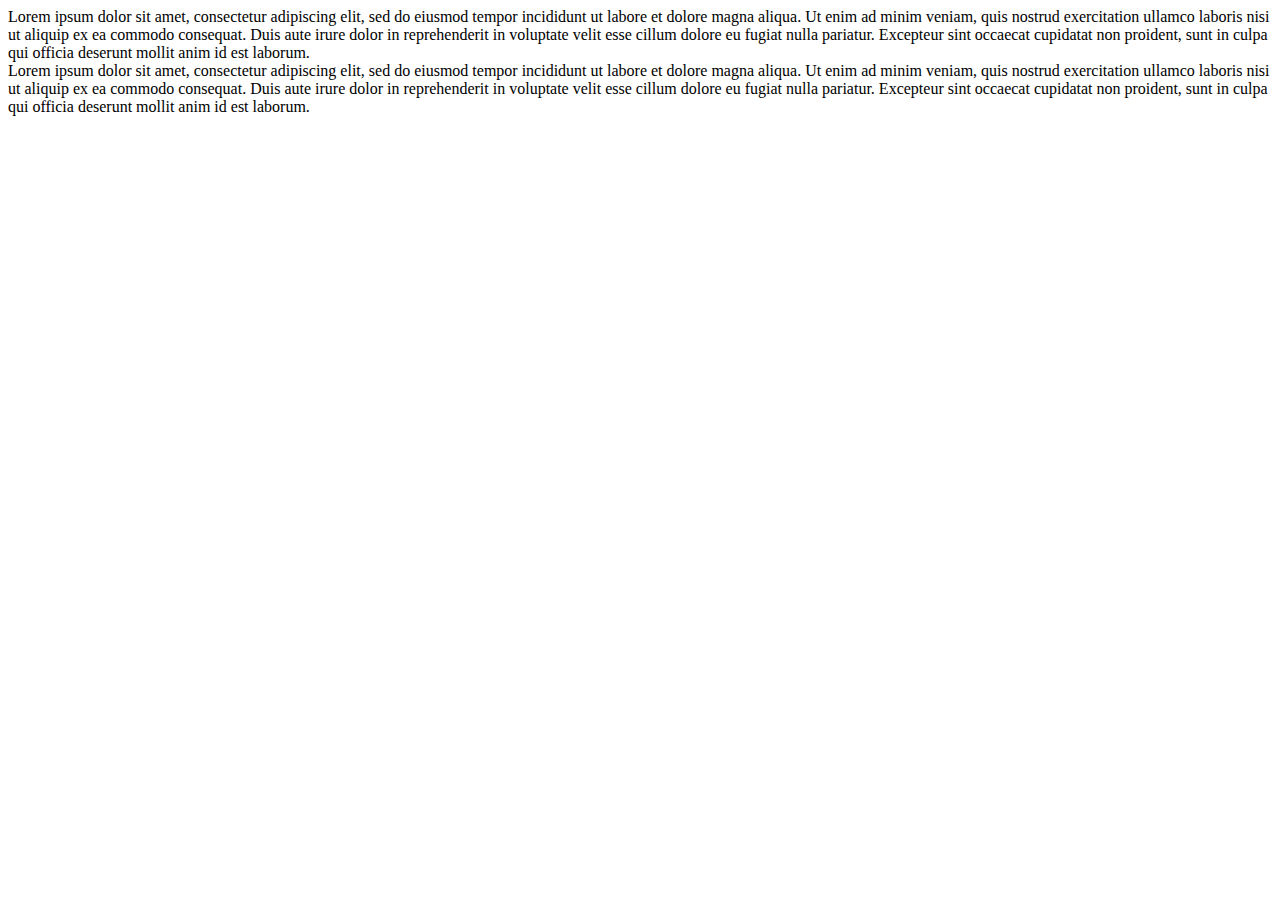
==== random.html @ ecb10aca "add vh row" ====
<!doctype html>
<html lang="en">
  <head>
    <!-- Required meta tags -->
    <meta charset="utf-8">
    <meta name="viewport" content="width=device-width, initial-scale=1, shrink-to-fit=no">

    <!-- Bootstrap CSS -->
    <link rel="stylesheet" href="https://cdn.jsdelivr.net/npm/bootstrap@4.5.3/dist/css/bootstrap.min.css" integrity="sha384-TX8t27EcRE3e/ihU7zmQxVncDAy5uIKz4rEkgIXeMed4M0jlfIDPvg6uqKI2xXr2" crossorigin="anonymous">

    <title>Hello, world!</title>
  </head>
  <body>
    <div class="container">
        <div class="row vh-100 p-4 justify-content-center align-items-center">
          <div class="container">
            
            <!--Put code here-->
            Lorem ipsum dolor sit amet, consectetur adipiscing elit, sed do eiusmod tempor incididunt ut labore et dolore magna aliqua. Ut enim ad minim veniam, quis nostrud exercitation ullamco laboris nisi ut aliquip ex ea commodo consequat. Duis aute irure dolor in reprehenderit in voluptate velit esse cillum dolore eu fugiat nulla pariatur. Excepteur sint occaecat cupidatat non proident, sunt in culpa qui officia deserunt mollit anim id est laborum.
          </div>
        </div>
        <div class="row vh-100 justify-content-center align-items-center">
            <div class="container">
              <!--Put code here-->
              Lorem ipsum dolor sit amet, consectetur adipiscing elit, sed do eiusmod tempor incididunt ut labore et dolore magna aliqua. Ut enim ad minim veniam, quis nostrud exercitation ullamco laboris nisi ut aliquip ex ea commodo consequat. Duis aute irure dolor in reprehenderit in voluptate velit esse cillum dolore eu fugiat nulla pariatur. Excepteur sint occaecat cupidatat non proident, sunt in culpa qui officia deserunt mollit anim id est laborum.
            </div>
          </div>
      </div>


    <!-- Optional JavaScript; choose one of the two! -->

    <!-- Option 1: jQuery and Bootstrap Bundle (includes Popper) -->
    <script src="https://code.jquery.com/jquery-3.5.1.slim.min.js" integrity="sha384-DfXdz2htPH0lsSSs5nCTpuj/zy4C+OGpamoFVy38MVBnE+IbbVYUew+OrCXaRkfj" crossorigin="anonymous"></script>
    <script src="https://cdn.jsdelivr.net/npm/bootstrap@4.5.3/dist/js/bootstrap.bundle.min.js" integrity="sha384-ho+j7jyWK8fNQe+A12Hb8AhRq26LrZ/JpcUGGOn+Y7RsweNrtN/tE3MoK7ZeZDyx" crossorigin="anonymous"></script>

    <!-- Option 2: jQuery, Popper.js, and Bootstrap JS
    <script src="https://code.jquery.com/jquery-3.5.1.slim.min.js" integrity="sha384-DfXdz2htPH0lsSSs5nCTpuj/zy4C+OGpamoFVy38MVBnE+IbbVYUew+OrCXaRkfj" crossorigin="anonymous"></script>
    <script src="https://cdn.jsdelivr.net/npm/popper.js@1.16.1/dist/umd/popper.min.js" integrity="sha384-9/reFTGAW83EW2RDu2S0VKaIzap3H66lZH81PoYlFhbGU+6BZp6G7niu735Sk7lN" crossorigin="anonymous"></script>
    <script src="https://cdn.jsdelivr.net/npm/bootstrap@4.5.3/dist/js/bootstrap.min.js" integrity="sha384-w1Q4orYjBQndcko6MimVbzY0tgp4pWB4lZ7lr30WKz0vr/aWKhXdBNmNb5D92v7s" crossorigin="anonymous"></script>
    -->
  </body>
</html>
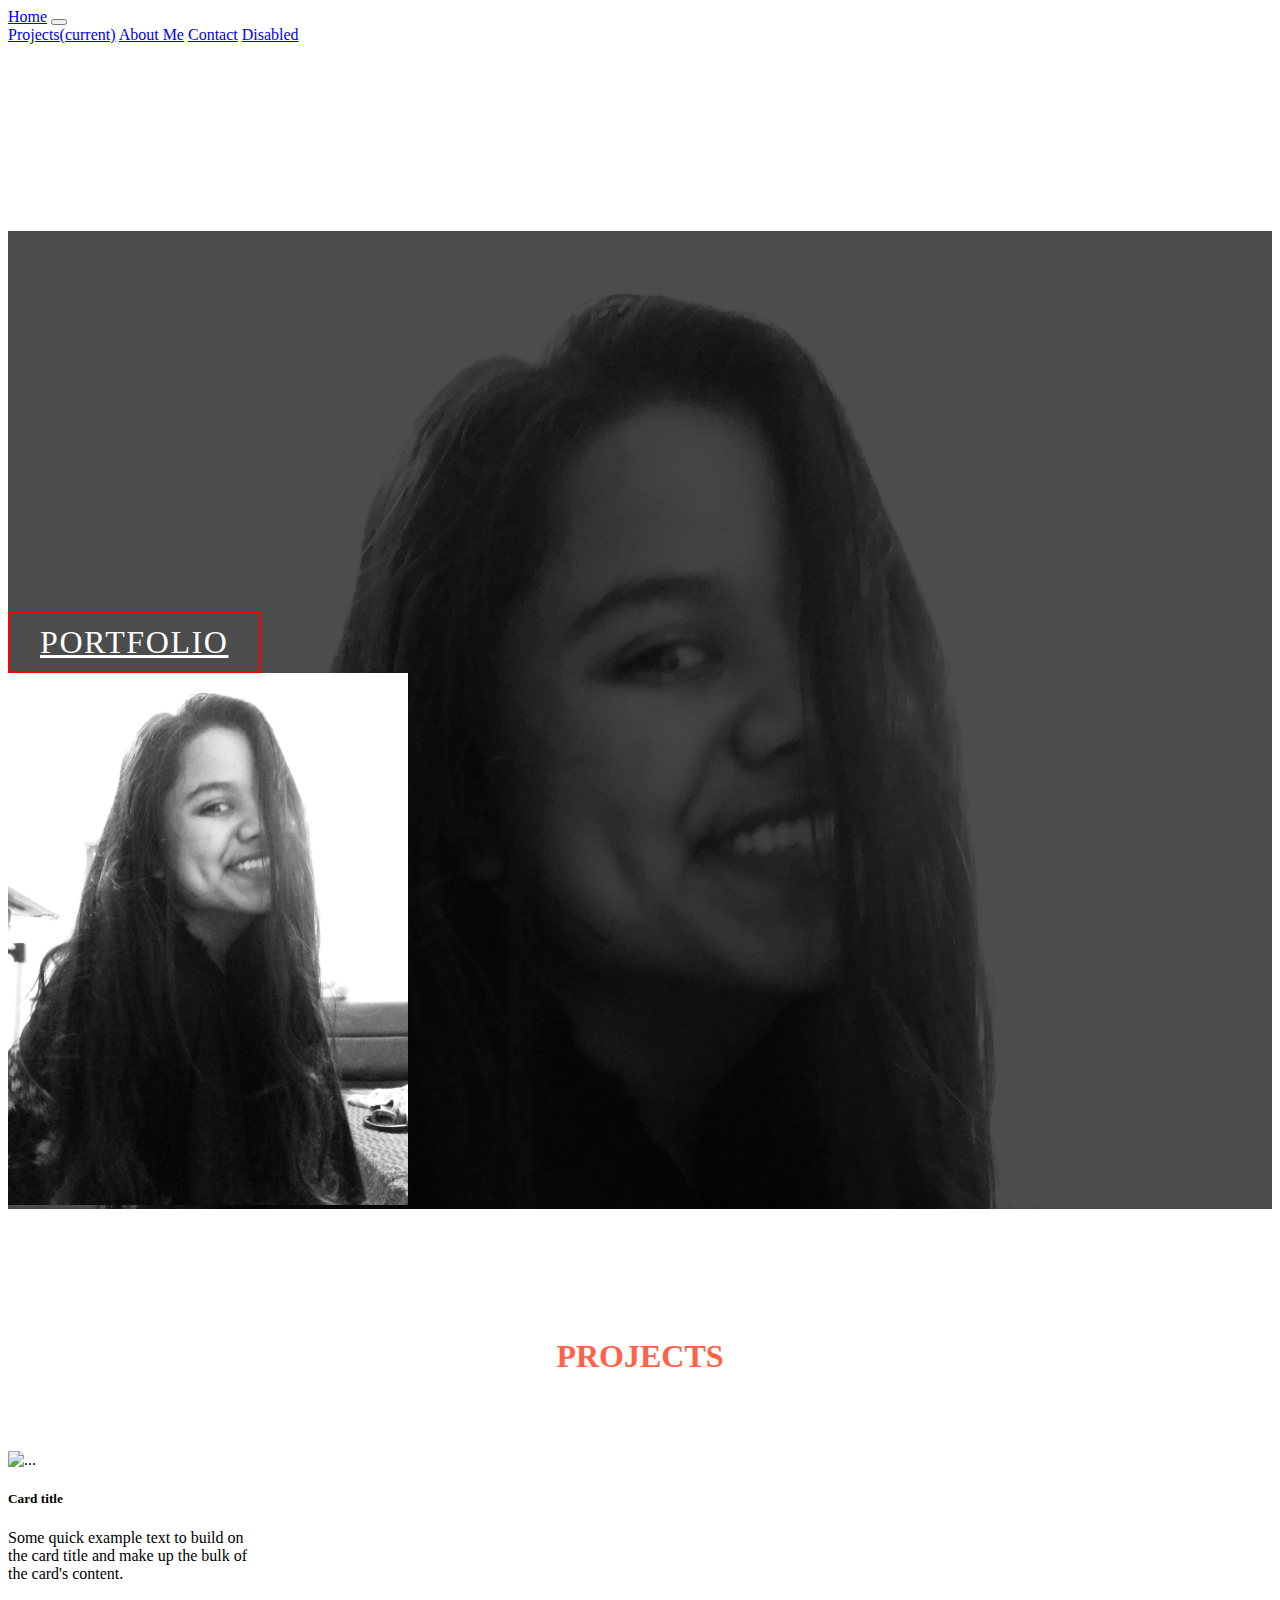
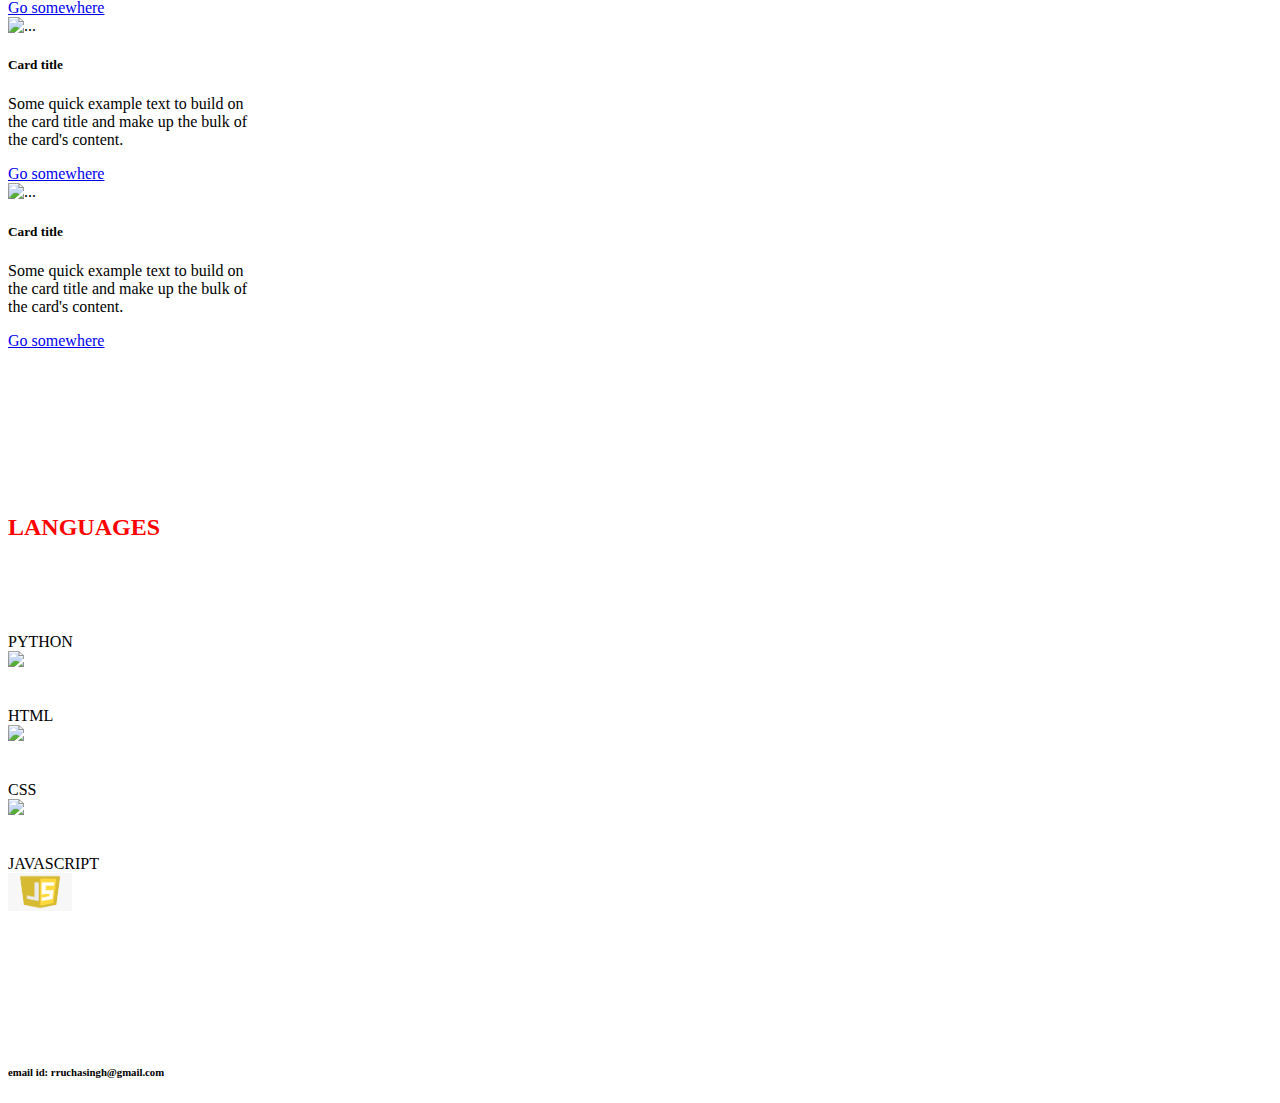
==== commit 79e9ff71: "Upgraded" ====
--- a/random.html
+++ b/random.html
@@ -7,27 +7,142 @@
 
     <!-- Bootstrap CSS -->
     <link rel="stylesheet" href="https://cdn.jsdelivr.net/npm/bootstrap@4.5.3/dist/css/bootstrap.min.css" integrity="sha384-TX8t27EcRE3e/ihU7zmQxVncDAy5uIKz4rEkgIXeMed4M0jlfIDPvg6uqKI2xXr2" crossorigin="anonymous">
-
+    <link rel="stylesheet" href="hero.css" />
     <title>Hello, world!</title>
   </head>
   <body>
+     
+    <nav class="navbar fixed-top navbar-expand-lg justify-content-center  navbar-dark bg-dark">
+        
+        <a class="navbar-brand" href="#">Home</a>
+        <button class="navbar-toggler" type="button" data-toggle="collapse" data-target="#navbarNavAltMarkup" aria-controls="navbarNavAltMarkup" aria-expanded="false" aria-label="Toggle navigation">
+          <span class="navbar-toggler-icon"></span>
+        </button>
+        <div class="collapse navbar-collapse" id="navbarNavAltMarkup">
+          <div class="navbar-nav">
+            <a class="nav-link active" href="#Projects">Projects<span class="sr-only">(current)</span></a>
+            <a class="nav-link" href="#about">About Me</a>
+            <a class="nav-link" href="#contact">Contact</a>
+            <a class="nav-link disabled" href="#" tabindex="-1" aria-disabled="true">Disabled</a>
+          </div>
+        </div>
+      </nav>
+      <br><br><br><br><br><br><br><br>
     <div class="container">
-        <div class="row vh-100 p-4 justify-content-center align-items-center">
+        <div class="row vh-200 p-1 align-items-center">
           <div class="container">
             
             <!--Put code here-->
-            Lorem ipsum dolor sit amet, consectetur adipiscing elit, sed do eiusmod tempor incididunt ut labore et dolore magna aliqua. Ut enim ad minim veniam, quis nostrud exercitation ullamco laboris nisi ut aliquip ex ea commodo consequat. Duis aute irure dolor in reprehenderit in voluptate velit esse cillum dolore eu fugiat nulla pariatur. Excepteur sint occaecat cupidatat non proident, sunt in culpa qui officia deserunt mollit anim id est laborum.
+            
+            <section id="hero">
+                <div class="container">
+                   <div class="col-left" > 
+                      <div> 
+                         <h1>Hello,<span></span></h1>
+                         <h1>My Name is<span></span></h1>
+                         <h1>Rrucha<span></span></h1>
+                         <a href="#" type="button" class="cta">Portfolio</a>
+                       </div>
+                     </div>
+                     <div class="col-left">
+                        <img src="IMG_1131.jpg" class="mx-auto d-block" style="width: 25rem;" >
+                     </div>
+                 </div>
+             </section>
+            
+         </div>
+        </div>
+    </div>  
+    <nav id="Projects"> <br><br><br><br><br><br>
+   <center>  <h1 style="color: tomato;">PROJECTS</h1> </center><br><br><br>
+    
+        <div class="row vh-200 justify-content-center align-items-center">
+             
+              <!--Put code here-->
+              <div class="card" style="width: 15rem;">
+                <img src="https://s3.amazonaws.com/cdn-origin-etr.akc.org/wp-content/uploads/2017/11/12231413/Labrador-Retriever-MP.jpg" class="card-img-top" alt="...">
+                <div class="card-body">
+                  <h5 class="card-title">Card title</h5>
+                  <p class="card-text">Some quick example text to build on the card title and make up the bulk of the card's content.</p>
+                  <a href="#" class="btn btn-primary">Go somewhere</a>
+                </div>
+              </div>
+               
+              <div class="card" style="width: 15rem;">
+                <img src="https://s3.amazonaws.com/cdn-origin-etr.akc.org/wp-content/uploads/2017/11/12231413/Labrador-Retriever-MP.jpg" class="card-img-top" alt="...">
+                <div class="card-body">
+                  <h5 class="card-title">Card title</h5>
+                  <p class="card-text">Some quick example text to build on the card title and make up the bulk of the card's content.</p>
+                  <a href="#" class="btn btn-primary">Go somewhere</a>
+                </div>
+              </div>
+             
+              <div class="card" style="width: 15rem;">
+                <img src="https://s3.amazonaws.com/cdn-origin-etr.akc.org/wp-content/uploads/2017/11/12231413/Labrador-Retriever-MP.jpg" class="card-img-top" alt="...">
+                <div class="card-body">
+                  <h5 class="card-title">Card title</h5>
+                  <p class="card-text">Some quick example text to build on the card title and make up the bulk of the card's content.</p>
+                  <a href="#" class="btn btn-primary">Go somewhere</a>
+                </div>
+            </div>
+            
+      </div>
+    </nav>
+    <br><br><br><br><br>
+    <nav id="about">
+    <br><br><br>
+            
+      <nav class="navbar navbar-expand-lg navbar-light bg-light"></nav>
+         <div class="container">
+         <h2 style="color: red;">LANGUAGES</h2><br><br><br><br>
+          <!--Put code here-->
+           PYTHON<br>
+          <img src="https://blog.insaid.co/wp-content/uploads/2019/04/Python-logo.jpg"  style="width: 4rem">
+          <div class="container"></div>
+          <div class="progress">
+            
+            <div class="progress-bar w-50" role="progressbar" aria-valuenow="50" aria-valuemin="0" aria-valuemax="100"></div>
+         </div> 
+         <br> <br>  
+
+           HTML <br>
+          <img src="https://s3.amazonaws.com/cartoonsmartstreaming/wp-content/uploads/2014/11/tech_taught_html5.png"  style="width: 6rem">
+        
+          <div class="progress">
+          
+             <div class="progress-bar w-100" role="progressbar" aria-valuenow="100" aria-valuemin="0" aria-valuemax="100"></div>
           </div>
-        </div>
-        <div class="row vh-100 justify-content-center align-items-center">
-            <div class="container">
-              <!--Put code here-->
-              Lorem ipsum dolor sit amet, consectetur adipiscing elit, sed do eiusmod tempor incididunt ut labore et dolore magna aliqua. Ut enim ad minim veniam, quis nostrud exercitation ullamco laboris nisi ut aliquip ex ea commodo consequat. Duis aute irure dolor in reprehenderit in voluptate velit esse cillum dolore eu fugiat nulla pariatur. Excepteur sint occaecat cupidatat non proident, sunt in culpa qui officia deserunt mollit anim id est laborum.
-            </div>
+           <br><br>
+
+           CSS <br>
+          <img src="https://encrypted-tbn0.gstatic.com/images?q=tbn%3AANd9GcSdoUEQOuE1zcmU_k3o5j8HPvdRFfWAzX-X1w&usqp=CAU" style="width: 4rem">
+         
+          <div class="progress">
+            
+            <div class="progress-bar progress-bar-striped bg-warning" role="progressbar" style="width: 75%" aria-valuenow="75" aria-valuemin="0" aria-valuemax="100"></div>
           </div>
-      </div>
+           <br><br>
 
-
+            JAVASCRIPT<br>
+          <img src="[data-uri] "  style="width: 4rem">
+          
+          <div class="progress">
+            
+            <div class="progress-bar w-50" role="progressbar" aria-valuenow="50" aria-valuemin="0" aria-valuemax="100"></div>
+         </div> 
+          <br> <br>
+        </div>  
+    </div>
+    </nav>
+    <nav id="contact"> 
+    <div class="row vh-200 p-5 align-items-center">
+    <br><br><br><br><br>
+    <h6> email id: rruchasingh@gmail.com</h6>
+    </div>
+    </nav>
+        
+         
+    </div>          
     <!-- Optional JavaScript; choose one of the two! -->
 
     <!-- Option 1: jQuery and Bootstrap Bundle (includes Popper) -->
--- a/hero.css
+++ b/hero.css
@@ -0,0 +1,164 @@
+
+.container .col.left {
+    flex: 1;
+  }
+  .container .col.right {
+    flex: 1;
+  }
+  .container .col-right img {
+    height: 100%;
+    width: 100%;
+  }
+
+#hero {
+    background-image: url( "IMG_1131.jpg");
+    background-size: cover;
+    background-position: top center;
+    position: relative;
+    z-index: 1;
+  }
+  #hero::after {
+    content: "";
+    position: absolute;
+    left: 0;
+    top: 0;
+    height: 100%;
+    width: 100%;
+    background-color: black;
+    opacity: 0.7;
+    z-index: -1;
+  }
+  #hero .hero {
+    max-width: 1200px;
+    margin: 0 auto;
+    padding: 0 50px;
+    justify-content: flex-start;
+  }
+  #hero h1 {
+    display: block;
+    width: fit-content;
+    font-size: 4rem;
+    position: relative;
+    color: transparent;
+    animation: text_reveal 0.5s ease forwards;
+    animation-delay: 1s;
+  }
+  #hero h1:nth-child(1) {
+    animation-delay: 1s;
+  }
+  #hero h1:nth-child(2) {
+    animation-delay: 2s;
+  }
+  #hero h1:nth-child(3) {
+    animation: text_reveal_name 0.5s ease forwards;
+    animation-delay: 3s;
+  }
+  #hero h1 span {
+    position: absolute;
+    top: 0;
+    left: 0;
+    height: 100%;
+    width: 0;
+    background-color: crimson;
+    animation: text_reveal_box 1s ease;
+    animation-delay: 0.3s;
+  }
+  #hero h1:nth-child(1) span {
+    animation-delay: 0.5s;
+  }
+  #hero h1:nth-child(2) span {
+    animation-delay: 1.5s;
+  }
+  #hero h1:nth-child(3) span {
+    animation-delay: 2.5s;
+  }
+  #hero .cta {
+    display: inline-block;
+    padding: 10px 30px;
+    color: white;
+    background-color: transparent;
+    border: 2px solid red;
+    font-size: 2rem;
+    text-transform: uppercase;
+    letter-spacing: 0.1rem;
+    margin-top: 30px;
+    transition: 0.3s ease;
+    transition-property: background-color, color;
+  }
+  
+  #hero .cta:hover {
+    color: white;
+
+    background-color: var(--red);}
+
+
+    #services {
+    }
+    #services .services {
+      flex-direction: column;
+      text-align: center;
+      max-width: 1500px;
+      margin: 0 auto;
+      padding: 100px o;
+    }
+    #services .section-title {
+      font-size: 4rem;
+      font-weight: 300;
+      color: black;
+      margin-bottom: 10px;
+      text-transform: uppercase;
+      letter-spacing: 0.2rem;
+      text-align: center;
+    }
+    #services .section-title span {
+      color: crimson;
+    }
+    #services .service-top {
+      font-size: 1.4rem;
+      margin-top: 5px;
+      line-height: 2.5rem;
+      font-weight: 300;
+      letter-spacing: 0.05rem;
+    }
+    #service .service-bottom {
+      flex-direction: row;
+      display: flex;
+      align-items: center;
+      justify-content: center;
+      flex-wrap: wrap;
+    }
+    #service .section-item {
+      flex-direction: column;
+      align-items: baseline;
+      max-width: 1500px;
+      margin: 0 auto;
+      padding: 100px o;
+    }
+    
+    /* End service section */
+    
+    /* keyframes */
+    @keyframes text_reveal_box {
+      50% {
+        width: 100%;
+        left: 0;
+      }
+      100% {
+        width: 0;
+        left: 100%;
+      }
+    }
+    @keyframes text_reveal {
+      100% {
+        color: azure;
+      }
+    }
+    @keyframes text_reveal_name {
+      100% {
+        color: crimson;
+        font-weight: 500;
+      }
+    }
+    
+    /* end keyframes */
+    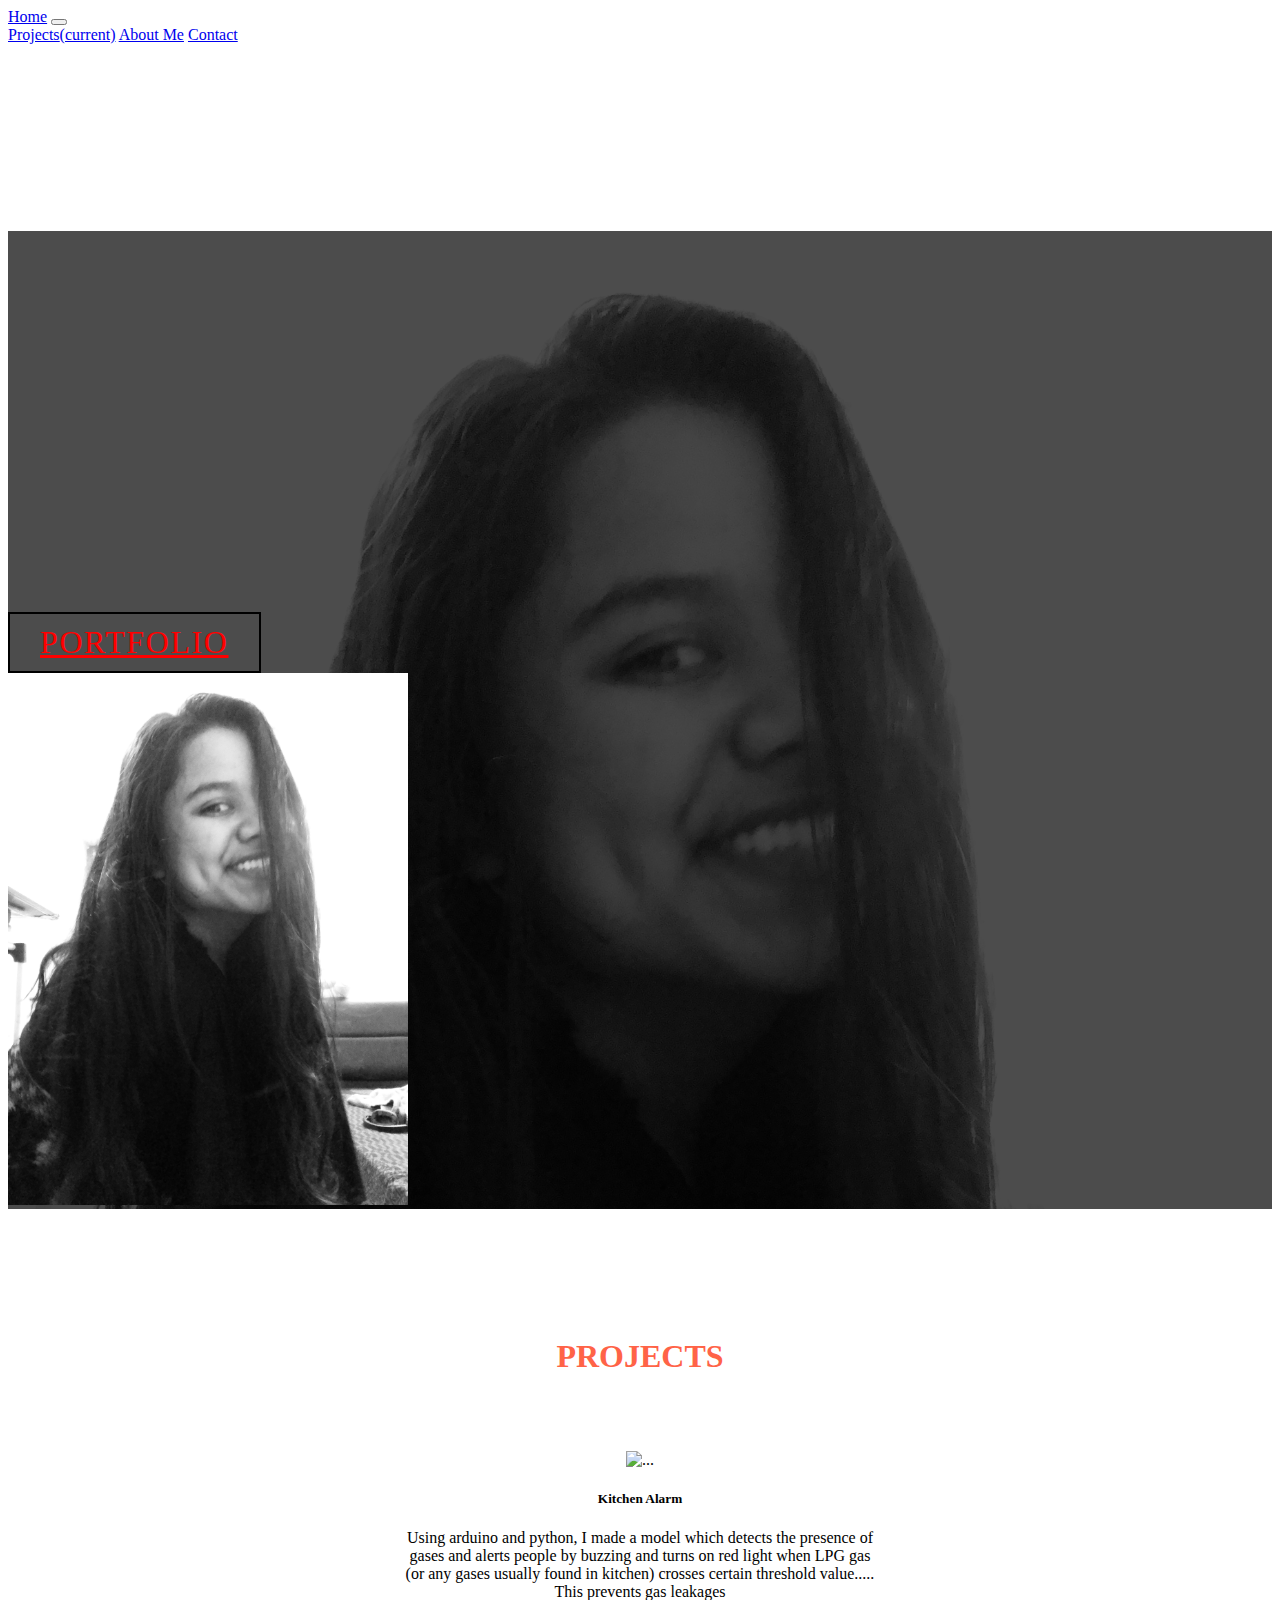
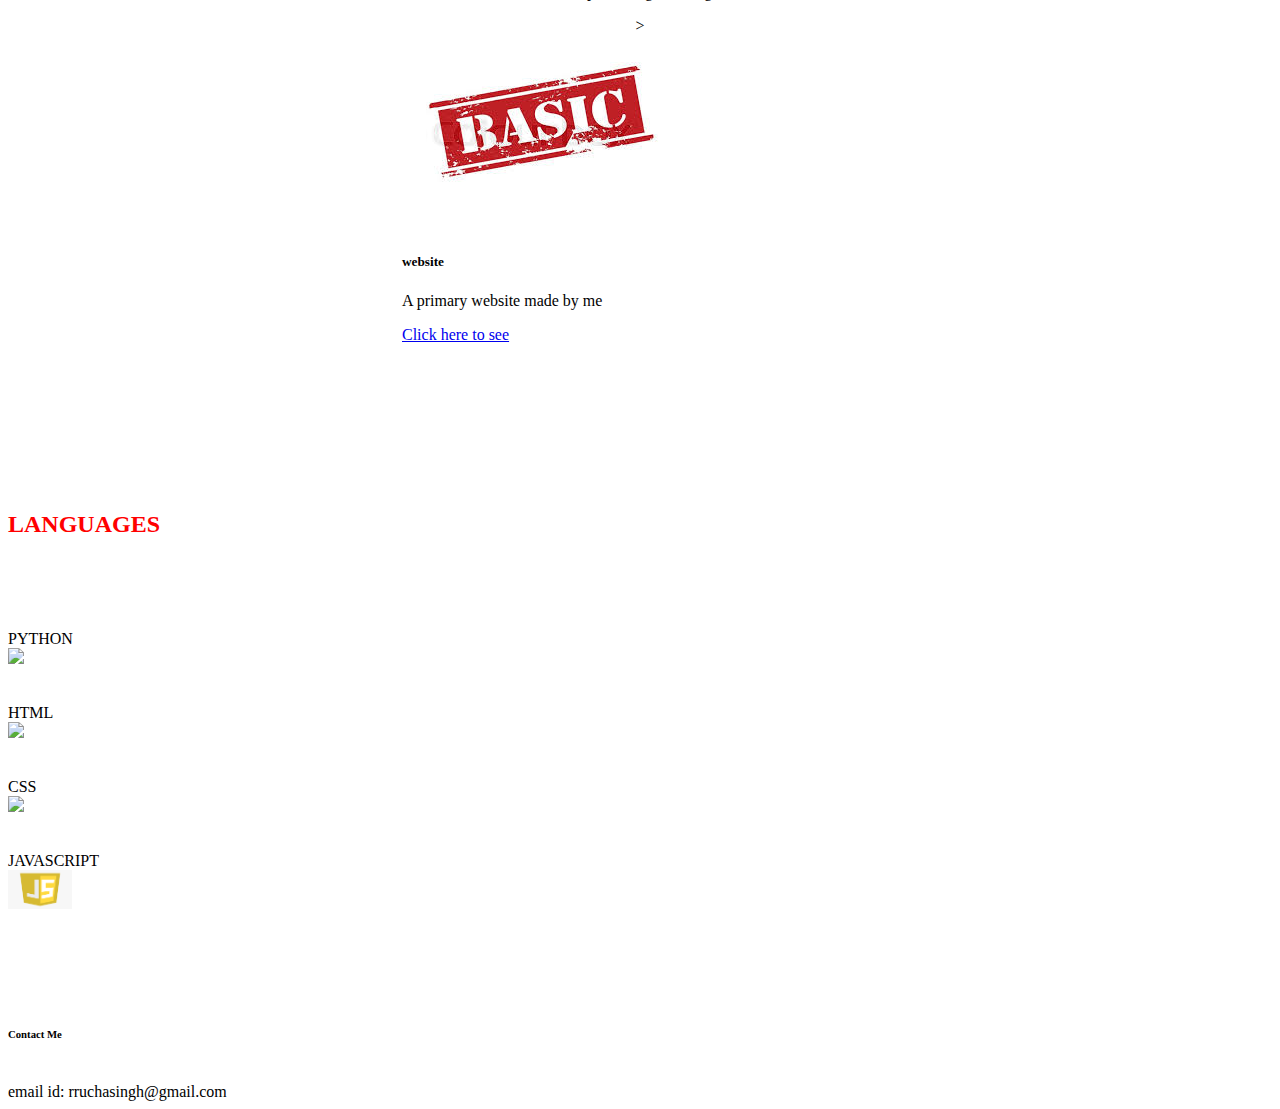
==== commit 90a9c480: "Filled info" ====
--- a/random.html
+++ b/random.html
@@ -23,7 +23,7 @@
             <a class="nav-link active" href="#Projects">Projects<span class="sr-only">(current)</span></a>
             <a class="nav-link" href="#about">About Me</a>
             <a class="nav-link" href="#contact">Contact</a>
-            <a class="nav-link disabled" href="#" tabindex="-1" aria-disabled="true">Disabled</a>
+             
           </div>
         </div>
       </nav>
@@ -41,11 +41,11 @@
                          <h1>Hello,<span></span></h1>
                          <h1>My Name is<span></span></h1>
                          <h1>Rrucha<span></span></h1>
-                         <a href="#" type="button" class="cta">Portfolio</a>
+                         <a href=" other/R-Resume-2.pdf" type="button" class="cta">Portfolio</a>
                        </div>
                      </div>
                      <div class="col-left">
-                        <img src="IMG_1131.jpg" class="mx-auto d-block" style="width: 25rem;" >
+                        <img src=" other/IMG_1131.jpg" class="mx-auto d-block" style="width: 25rem;" >
                      </div>
                  </div>
              </section>
@@ -54,39 +54,29 @@
         </div>
     </div>  
     <nav id="Projects"> <br><br><br><br><br><br>
-   <center>  <h1 style="color: tomato;">PROJECTS</h1> </center><br><br><br>
-    
-        <div class="row vh-200 justify-content-center align-items-center">
-             
-              <!--Put code here-->
-              <div class="card" style="width: 15rem;">
-                <img src="https://s3.amazonaws.com/cdn-origin-etr.akc.org/wp-content/uploads/2017/11/12231413/Labrador-Retriever-MP.jpg" class="card-img-top" alt="...">
+   <center>  <h1 style="color: tomato;">PROJECTS</h1>  <br><br><br>
+     <table > 
+            <tr> <td></td> <div class="card" style="width: 30rem;">
+                <img src=" https://encrypted-tbn0.gstatic.com/images?q=tbn%3AANd9GcShuUjNIvE7l9pNleav_hzPBhIzrPwR5akADQ&usqp=CAU" class="card-img-top" alt="...">
                 <div class="card-body">
-                  <h5 class="card-title">Card title</h5>
-                  <p class="card-text">Some quick example text to build on the card title and make up the bulk of the card's content.</p>
-                  <a href="#" class="btn btn-primary">Go somewhere</a>
+                  <h5 class="card-title">Kitchen Alarm</h5>
+                  <p class="card-text">Using arduino and python, I made a model which detects the presence of gases and alerts people by buzzing and turns on red light when LPG gas (or any gases usually found in kitchen) crosses certain threshold value..... This prevents gas leakages </p>
+                  
+                </div>
+              </div> </td>
+               
+             <td> <div class="card" style="width: 30rem;">
+                <img src=" [data-uri]" class="card-img-top" alt="...">
+                <div class="card-body">
+                  <h5 class="card-title">website </h5>
+                  <p class="card-text"> A primary website made by me</p>
+                  <a href="http://cheshire.cse.buffalo.edu/CSE199/2020-Fall/cse-199f4team4/rrucha.html" class="btn btn-primary">Click here to see</a>
                 </div>
               </div>
-               
-              <div class="card" style="width: 15rem;">
-                <img src="https://s3.amazonaws.com/cdn-origin-etr.akc.org/wp-content/uploads/2017/11/12231413/Labrador-Retriever-MP.jpg" class="card-img-top" alt="...">
-                <div class="card-body">
-                  <h5 class="card-title">Card title</h5>
-                  <p class="card-text">Some quick example text to build on the card title and make up the bulk of the card's content.</p>
-                  <a href="#" class="btn btn-primary">Go somewhere</a>
-                </div>
-              </div>
-             
-              <div class="card" style="width: 15rem;">
-                <img src="https://s3.amazonaws.com/cdn-origin-etr.akc.org/wp-content/uploads/2017/11/12231413/Labrador-Retriever-MP.jpg" class="card-img-top" alt="...">
-                <div class="card-body">
-                  <h5 class="card-title">Card title</h5>
-                  <p class="card-text">Some quick example text to build on the card title and make up the bulk of the card's content.</p>
-                  <a href="#" class="btn btn-primary">Go somewhere</a>
-                </div>
-            </div>
-            
-      </div>
+            </td>></tr> 
+     </table>  
+              
+      </center>
     </nav>
     <br><br><br><br><br>
     <nav id="about">
@@ -98,11 +88,9 @@
           <!--Put code here-->
            PYTHON<br>
           <img src="https://blog.insaid.co/wp-content/uploads/2019/04/Python-logo.jpg"  style="width: 4rem">
-          <div class="container"></div>
           <div class="progress">
-            
-            <div class="progress-bar w-50" role="progressbar" aria-valuenow="50" aria-valuemin="0" aria-valuemax="100"></div>
-         </div> 
+            <div class="progress-bar bg-danger" role="progressbar" style="width: 80%" aria-valuenow="100" aria-valuemin="0" aria-valuemax="100"></div>
+          </div>
          <br> <br>  
 
            HTML <br>
@@ -136,8 +124,16 @@
     </nav>
     <nav id="contact"> 
     <div class="row vh-200 p-5 align-items-center">
-    <br><br><br><br><br>
-    <h6> email id: rruchasingh@gmail.com</h6>
+    <br><br><br>
+   
+   
+    
+    <div class="alert alert-primary" role="alert">
+        <h6> Contact Me</h6>   
+        <br>
+        email id: rruchasingh@gmail.com
+      </div>
+
     </div>
     </nav>
         
--- a/hero.css
+++ b/hero.css
@@ -11,7 +11,7 @@
   }
 
 #hero {
-    background-image: url( "IMG_1131.jpg");
+    background-image: url( "other/IMG_1131.jpg");
     background-size: cover;
     background-position: top center;
     position: relative;
@@ -75,9 +75,9 @@
   #hero .cta {
     display: inline-block;
     padding: 10px 30px;
-    color: white;
+    color: red;
     background-color: transparent;
-    border: 2px solid red;
+    border: 2px solid black;
     font-size: 2rem;
     text-transform: uppercase;
     letter-spacing: 0.1rem;
@@ -87,7 +87,7 @@
   }
   
   #hero .cta:hover {
-    color: white;
+    color: black;
 
     background-color: var(--red);}
 
